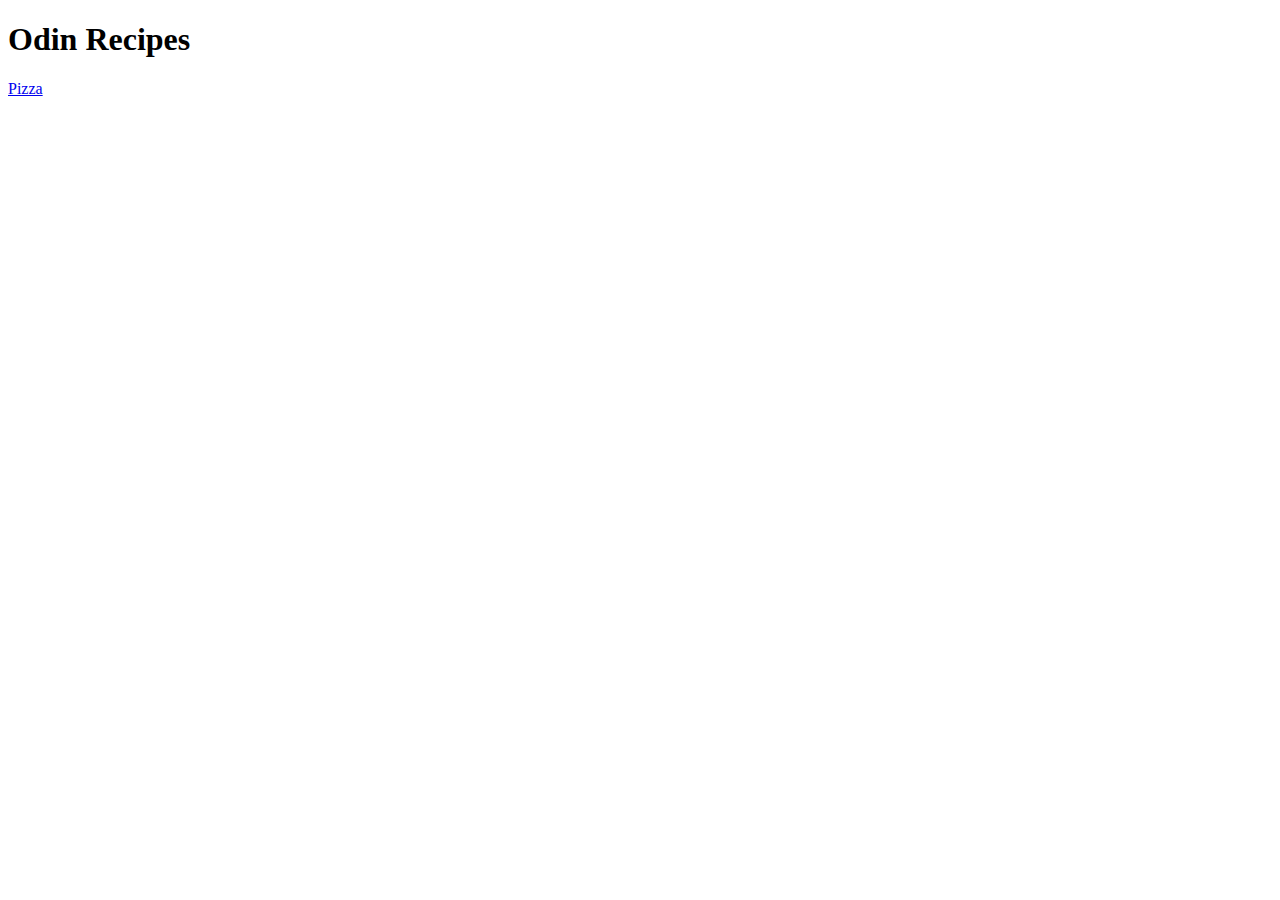
==== index.html @ 95f5a327 "Created the index.html with a link Added the first recipe" ====
<!DOCTYPE html>

<html lang="en">

    <head>
        <meta charset="UTF-8">
        <title>Odin Recipes</title>
    </head>

    <body>
        <h1>Odin Recipes</h1>
        <a href="recipes/Pizza.html">Pizza</a>
    </body>

</html>
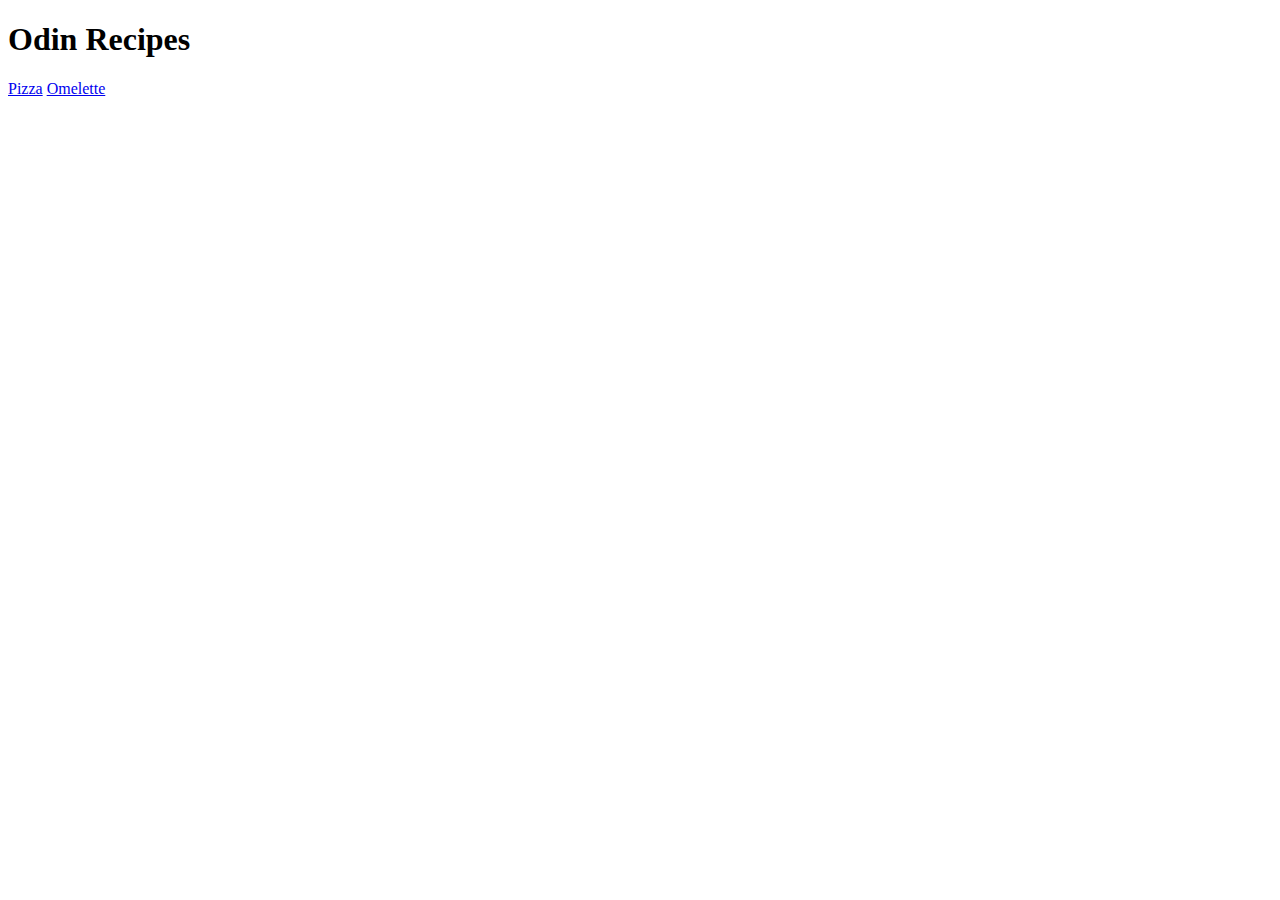
==== commit 8ac82090: "Added an Omelette recipe." ====
--- a/index.html
+++ b/index.html
@@ -10,6 +10,7 @@
     <body>
         <h1>Odin Recipes</h1>
         <a href="recipes/Pizza.html">Pizza</a>
+        <a href="recipes/Omelette.html">Omelette</a>
     </body>
 
 </html>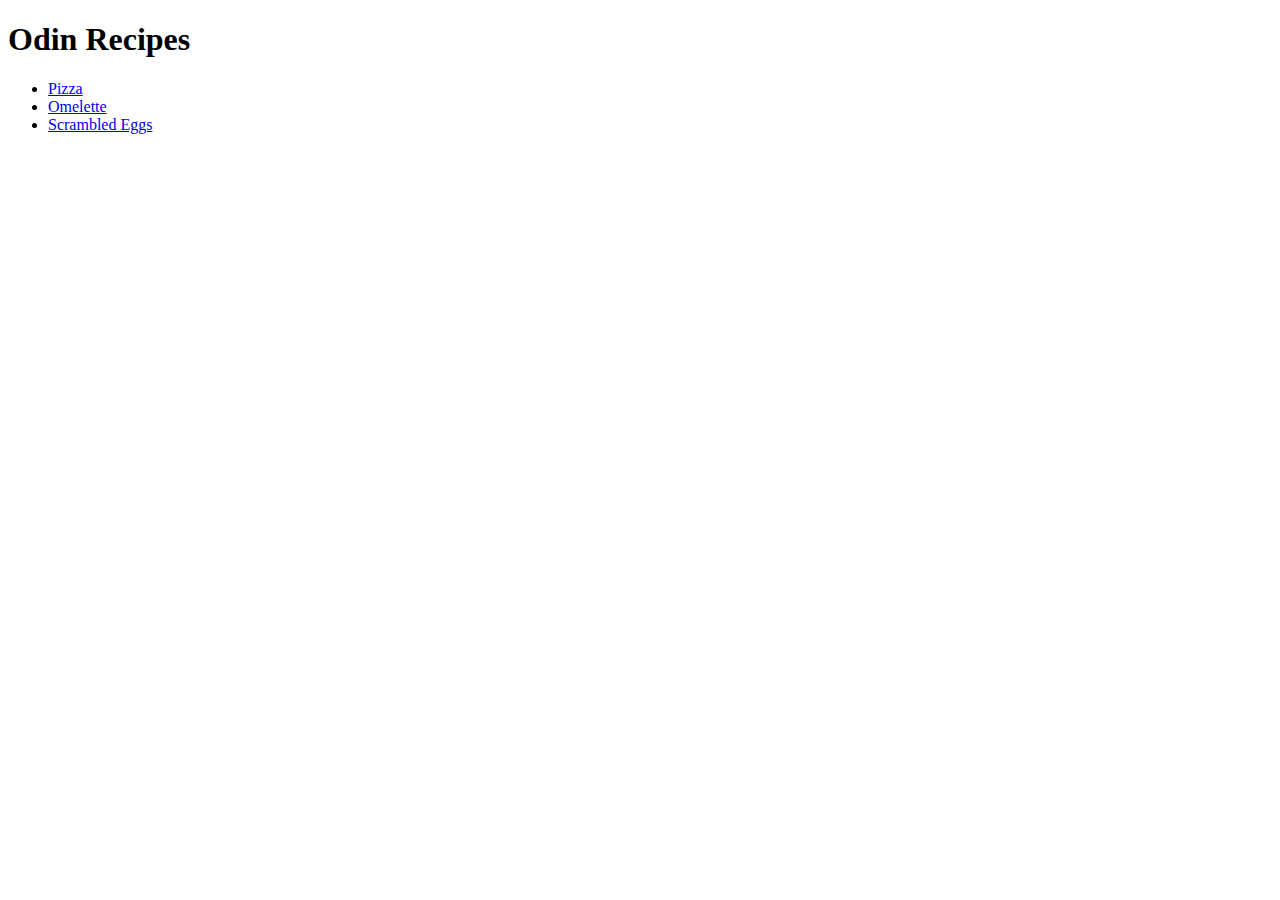
==== commit 14713212: "Added a recpie for scrambled eggs." ====
--- a/index.html
+++ b/index.html
@@ -9,8 +9,11 @@
 
     <body>
         <h1>Odin Recipes</h1>
-        <a href="recipes/Pizza.html">Pizza</a>
-        <a href="recipes/Omelette.html">Omelette</a>
+        <ul>
+            <li><a href="recipes/Pizza.html">Pizza</a></li>
+            <li><a href="recipes/Omelette.html">Omelette</a></li>
+            <li><a href="recipes/Scrambled-eggs.html">Scrambled Eggs</a></li>
+        </ul>
     </body>
 
 </html>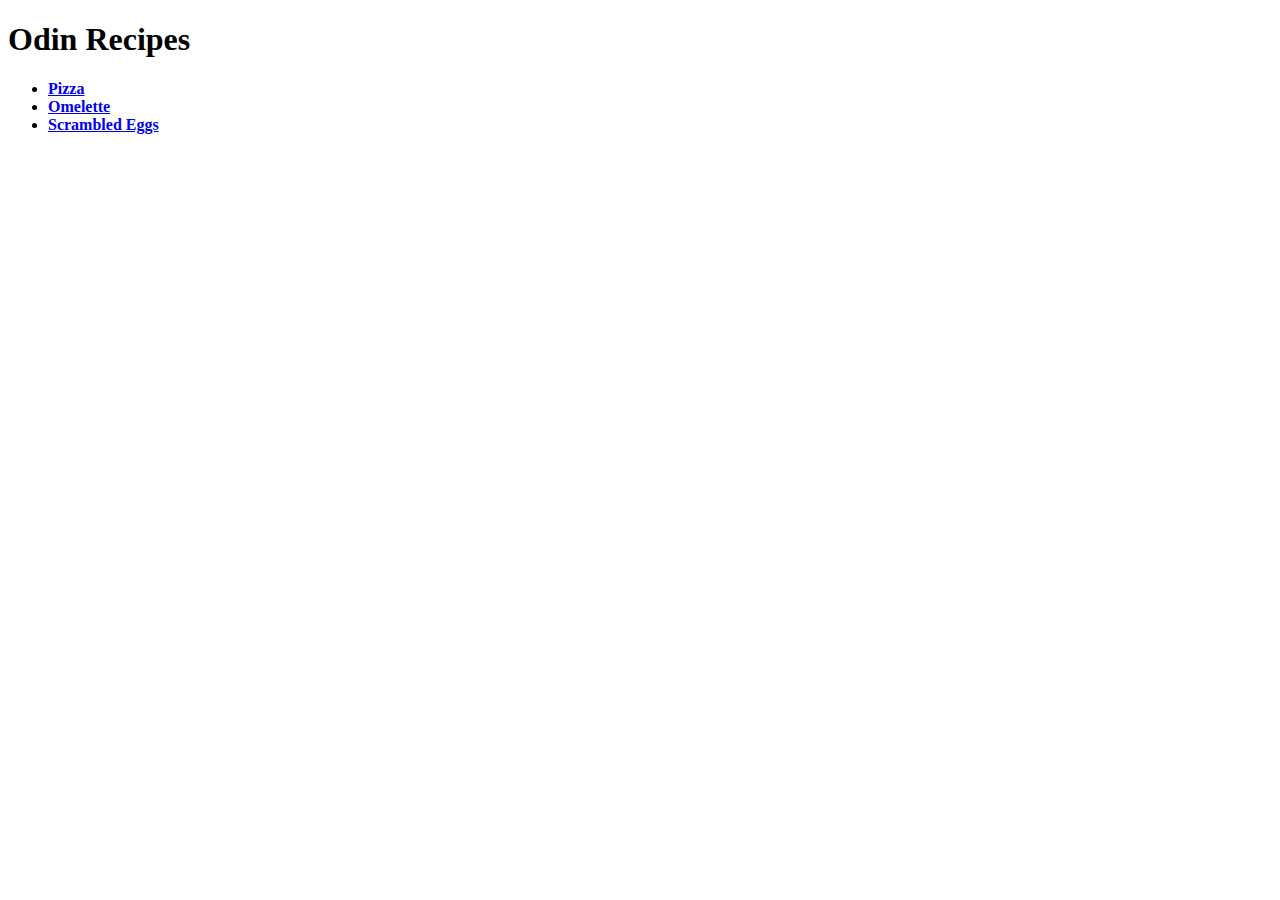
==== commit 43bd83f8: "Added CSS to index and all recipes" ====
--- a/index.html
+++ b/index.html
@@ -5,14 +5,15 @@
     <head>
         <meta charset="UTF-8">
         <title>Odin Recipes</title>
+        <link rel="stylesheet" href="index.css">
     </head>
 
     <body>
         <h1>Odin Recipes</h1>
         <ul>
-            <li><a href="recipes/Pizza.html">Pizza</a></li>
-            <li><a href="recipes/Omelette.html">Omelette</a></li>
-            <li><a href="recipes/Scrambled-eggs.html">Scrambled Eggs</a></li>
+            <li><a class="Item" href="recipes/Pizza.html">Pizza</a></li>
+            <li><a class="Item" href="recipes/Omelette.html">Omelette</a></li>
+            <li><a class="Item" href="recipes/Scrambled-eggs.html">Scrambled Eggs</a></li>
         </ul>
     </body>
 
--- a/index.css
+++ b/index.css
@@ -0,0 +1,4 @@
+.Item {
+    font-weight: bold;
+}
+
